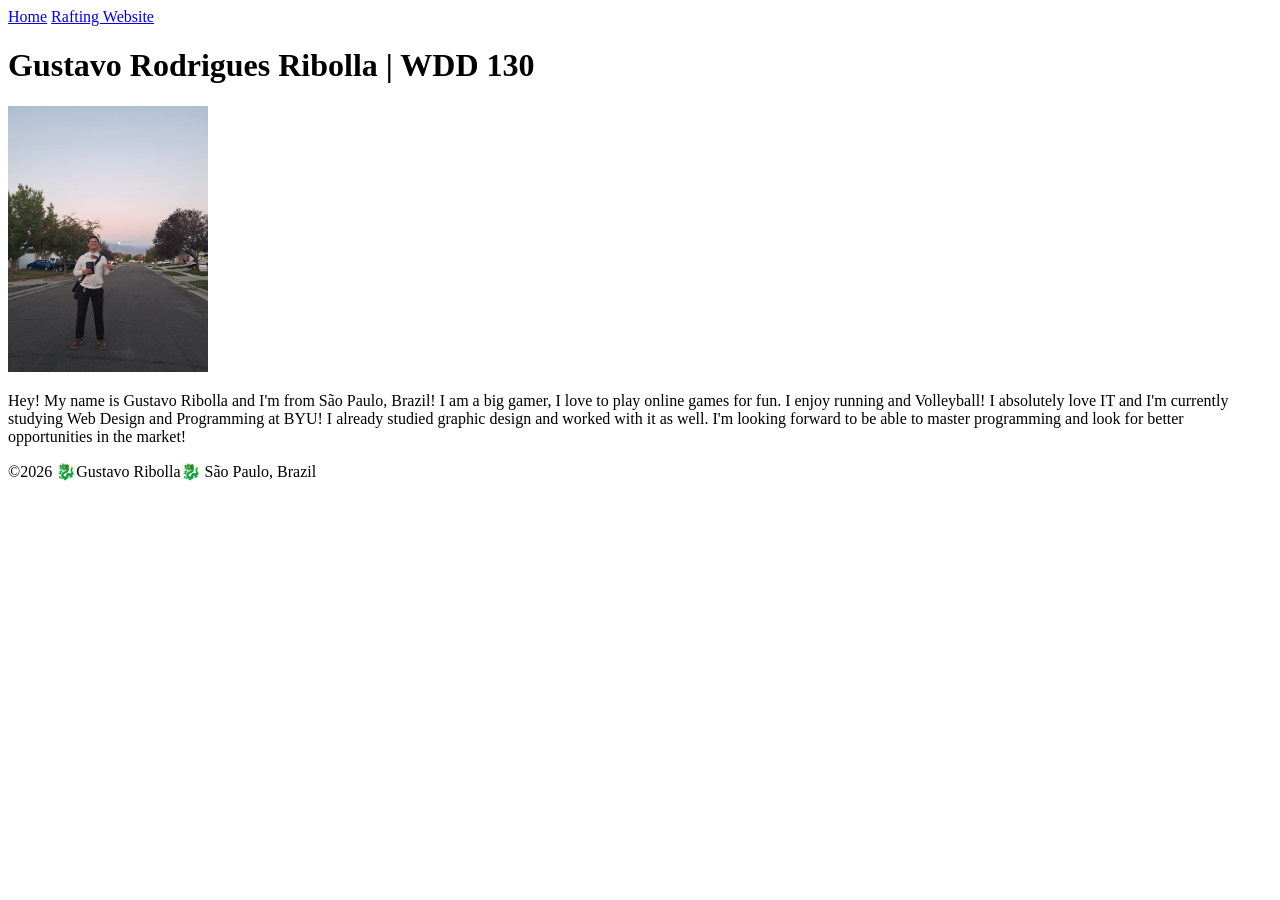
==== index.html @ 9d4d8631 "changes and changes" ====
<!DOCTYPE html>
<html lang="en">

<head>
    <meta charset="UTF-8">
    <meta name="viewport" content="width=device-width, initial-scale=1.0">
    <title>Gustavo Rodrigues Ribolla | WDD 130</title>
    <link rel="stylesheet" href="styles/styles.css">
</head>

<body>
    <header>
        <nav>
            <a href="#">Home</a>
            <a href="wwr/">Rafting Website</a>
        </nav>
    </header>
    <main>
        <h1>Gustavo Rodrigues Ribolla | WDD 130</h1>
        <img src="images/profile.jpg" alt="Gustavo Rodrigues Ribolla" width="200">
        <p>Hey! My name is Gustavo Ribolla and I'm from São Paulo, Brazil!
            I am a big gamer, I love to play online games for fun.
            I enjoy running and Volleyball! I absolutely love IT
            and I'm currently studying Web Design and Programming
            at BYU! I already studied graphic design and worked with it
            as well. I'm looking forward to be able to master programming
            and look for better opportunities in the market!
        </p>
    </main>
    <footer>
        <p>©2026 🐉Gustavo Ribolla🐉 São Paulo, Brazil </p>
    </footer>
</body>

</html>
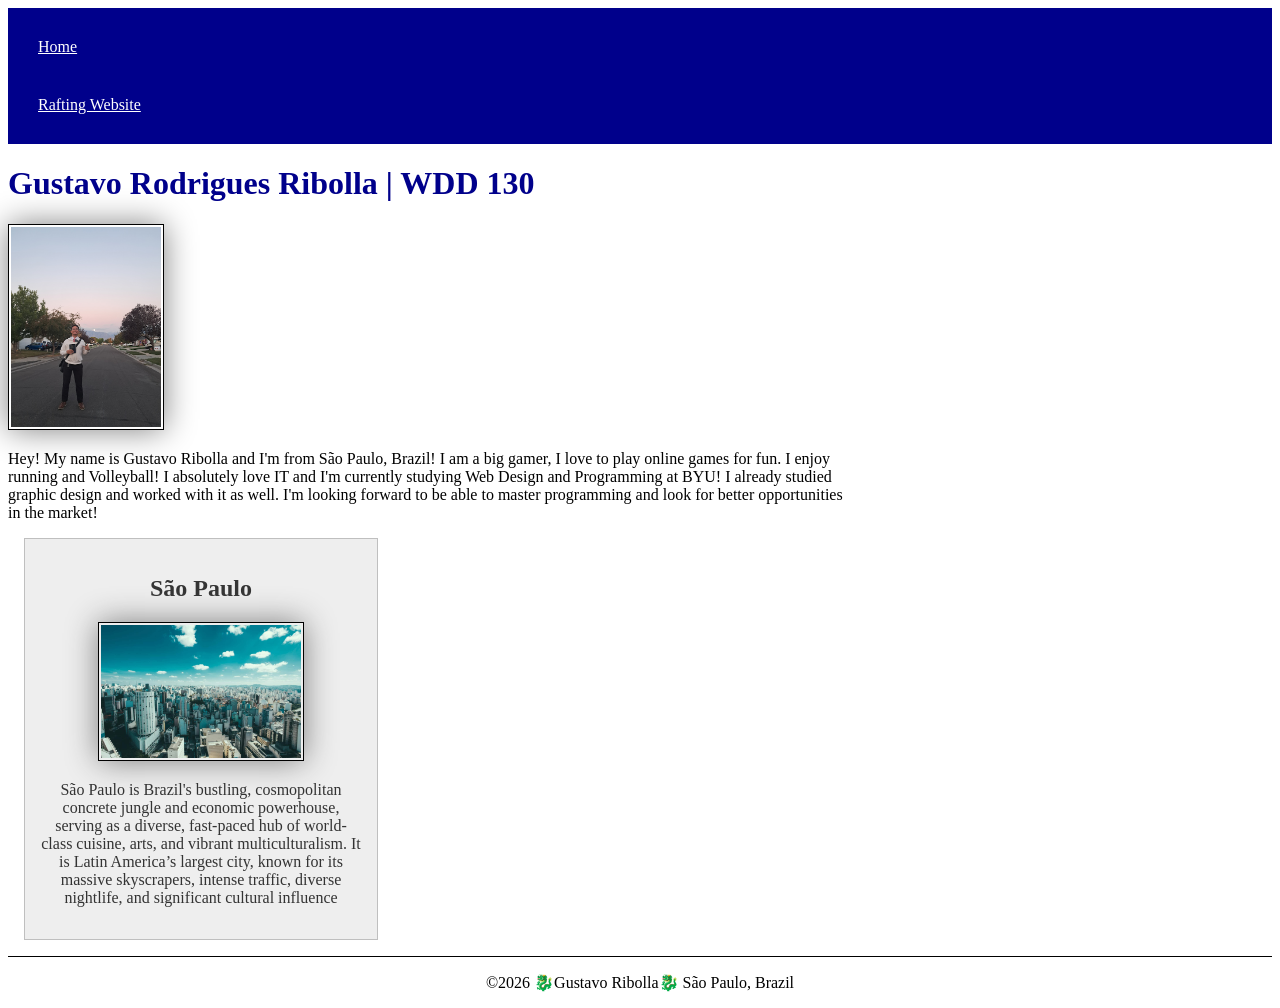
==== commit e88f8c09: "changes" ====
--- a/index.html
+++ b/index.html
@@ -6,6 +6,10 @@
     <meta name="viewport" content="width=device-width, initial-scale=1.0">
     <title>Gustavo Rodrigues Ribolla | WDD 130</title>
     <link rel="stylesheet" href="styles/styles.css">
+    <meta name="description"
+      content="Hey! My name is Gustavo Ribolla, I'm currently studying web development at BYU!
+    the whole purpose of the page is to inform you about who I am and facilitate future connections!">
+    <meta name="author" content="Gustavo Ribolla">
 </head>
 
 <body>
@@ -27,6 +31,14 @@
             and look for better opportunities in the market!
         </p>
     </main>
+    <aside>
+        <h2>São Paulo</h2>
+        <img src="styles/sao paulo opt.jpg" alt="São Paulo Big City">
+        <p>São Paulo is Brazil's bustling, cosmopolitan concrete jungle and economic powerhouse,
+            serving as a diverse, fast-paced hub of world-class cuisine, arts, and vibrant
+            multiculturalism. It is Latin America’s largest city, known for its massive skyscrapers,
+            intense traffic, diverse nightlife, and significant cultural influence</p>
+    </aside>
     <footer>
         <p>©2026 🐉Gustavo Ribolla🐉 São Paulo, Brazil </p>
     </footer>
--- a/styles/styles.css
+++ b/styles/styles.css
@@ -0,0 +1,56 @@
+nav {
+    background-color: darkblue;
+    padding: 10px;
+}
+
+nav a {
+    color: white;
+    display: block;
+    padding: 20px;
+}
+
+h1 {
+    color: darkblue;
+}
+
+img {
+    width: 150px;
+    height: auto;
+    border: 1px solid black;
+    padding: 2px;
+    box-shadow: 0 0 30px gray;
+}
+
+p {
+    padding: 0;
+}
+
+main {
+    max-width: 840px;
+}
+
+aside {
+    width: 20rem;
+    margin: 1rem;
+    border: 1px solid rgb(0 0 0 / 0.2);
+    padding: 1rem;
+    background-color: #eee;
+    color: #333;
+    text-align: center;
+}
+
+aside img {
+    width: 200px;
+    height: auto;
+}
+
+main img {
+    width: 150px;
+    height: auto;
+}
+
+footer {
+    margin-top: 15px;
+    border-top: 1px solid #000;
+    text-align: center;
+}
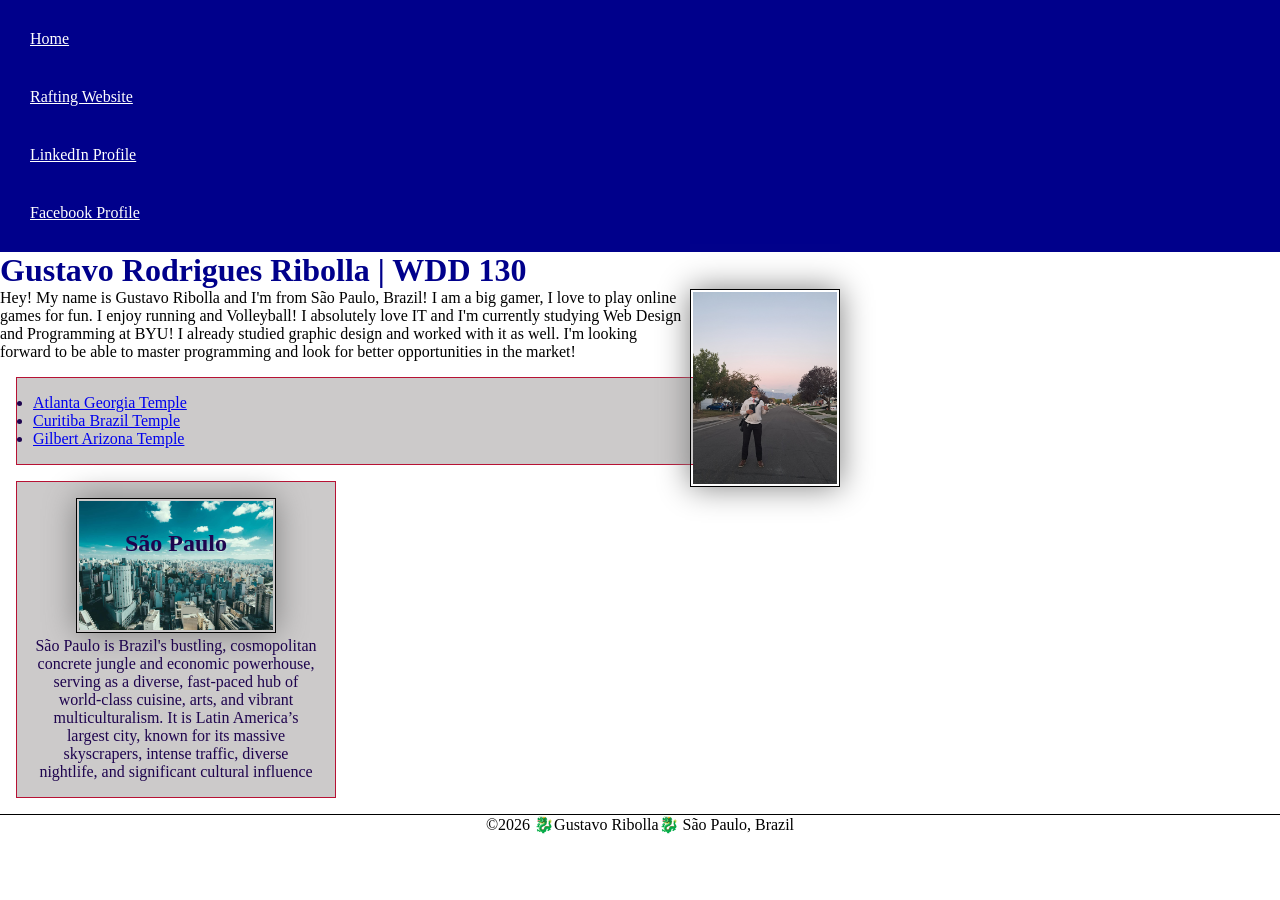
==== commit 547595c1: "week 3" ====
--- a/index.html
+++ b/index.html
@@ -4,12 +4,11 @@
 <head>
     <meta charset="UTF-8">
     <meta name="viewport" content="width=device-width, initial-scale=1.0">
-    <title>Gustavo Rodrigues Ribolla | WDD 130</title>
+    <title>WDD 130 | Gustavo Rodrigues Ribolla </title>
+    <meta name="description" content="Hey! I'm Gustavo Ribolla, studying 
+    web development at BYU. This page shares who I am and helps create future connections.">
+    <meta name="author" content="Gustavo Ribolla">
     <link rel="stylesheet" href="styles/styles.css">
-    <meta name="description"
-      content="Hey! My name is Gustavo Ribolla, I'm currently studying web development at BYU!
-    the whole purpose of the page is to inform you about who I am and facilitate future connections!">
-    <meta name="author" content="Gustavo Ribolla">
 </head>
 
 <body>
@@ -17,6 +16,10 @@
         <nav>
             <a href="#">Home</a>
             <a href="wwr/">Rafting Website</a>
+            <a href="www.linkedin.com/in/gustavo-ribolla-304529262" target="_blank">LinkedIn
+                Profile</a>
+            <a href="https://www.facebook.com/gustavo.ribolla.9" target="_blank">Facebook
+                Profile</a>
         </nav>
     </header>
     <main>
@@ -30,10 +33,18 @@
             as well. I'm looking forward to be able to master programming
             and look for better opportunities in the market!
         </p>
+        <ul class="box">
+            <li><a href="https://newsroom.churchofjesuschrist.org/article/atlanta-georgia-temple"
+                  target="_blank">Atlanta Georgia Temple</a></li>
+            <li><a href="https://newsroom.churchofjesuschrist.org/article/curitiba-brazil-temple"
+                  target="_blank">Curitiba Brazil Temple</a></li>
+            <li><a href="https://newsroom.churchofjesuschrist.org/article/gilbert-arizona-temple"
+                  target="_blank">Gilbert Arizona Temple</a></li>
+        </ul>
     </main>
-    <aside>
+    <aside class="box">
         <h2>São Paulo</h2>
-        <img src="styles/sao paulo opt.jpg" alt="São Paulo Big City">
+        <img src="styles/saopaulo.jpg" alt="São Paulo Big City">
         <p>São Paulo is Brazil's bustling, cosmopolitan concrete jungle and economic powerhouse,
             serving as a diverse, fast-paced hub of world-class cuisine, arts, and vibrant
             multiculturalism. It is Latin America’s largest city, known for its massive skyscrapers,
--- a/styles/styles.css
+++ b/styles/styles.css
@@ -25,6 +25,12 @@
     padding: 0;
 }
 
+* {
+    box-sizing: border-box;
+    margin: 0;
+    padding: 0;
+}
+
 main {
     max-width: 840px;
 }
@@ -32,25 +38,44 @@
 aside {
     width: 20rem;
     margin: 1rem;
-    border: 1px solid rgb(0 0 0 / 0.2);
-    padding: 1rem;
-    background-color: #eee;
-    color: #333;
     text-align: center;
+    position: relative;
 }
 
 aside img {
     width: 200px;
     height: auto;
+    text-align: center;
+}
+
+aside h2 {
+    position: absolute;
+    left: 50%;
+    transform: translateX(-50%);
+    top: 3rem;
 }
 
 main img {
     width: 150px;
     height: auto;
+    border: 1px solid black;
+    padding: 2px;
+    box-shadow: 0 0 30px gray;
+    float: right;
 }
 
 footer {
     margin-top: 15px;
     border-top: 1px solid #000;
     text-align: center;
+}
+
+/* Class Selectors */
+.box {
+    border: 1px solid#b71234;
+    height: auto;
+    padding: 1rem;
+    background-color: #cccaca;
+    color: #1e044e;
+    margin: 1rem;
 }
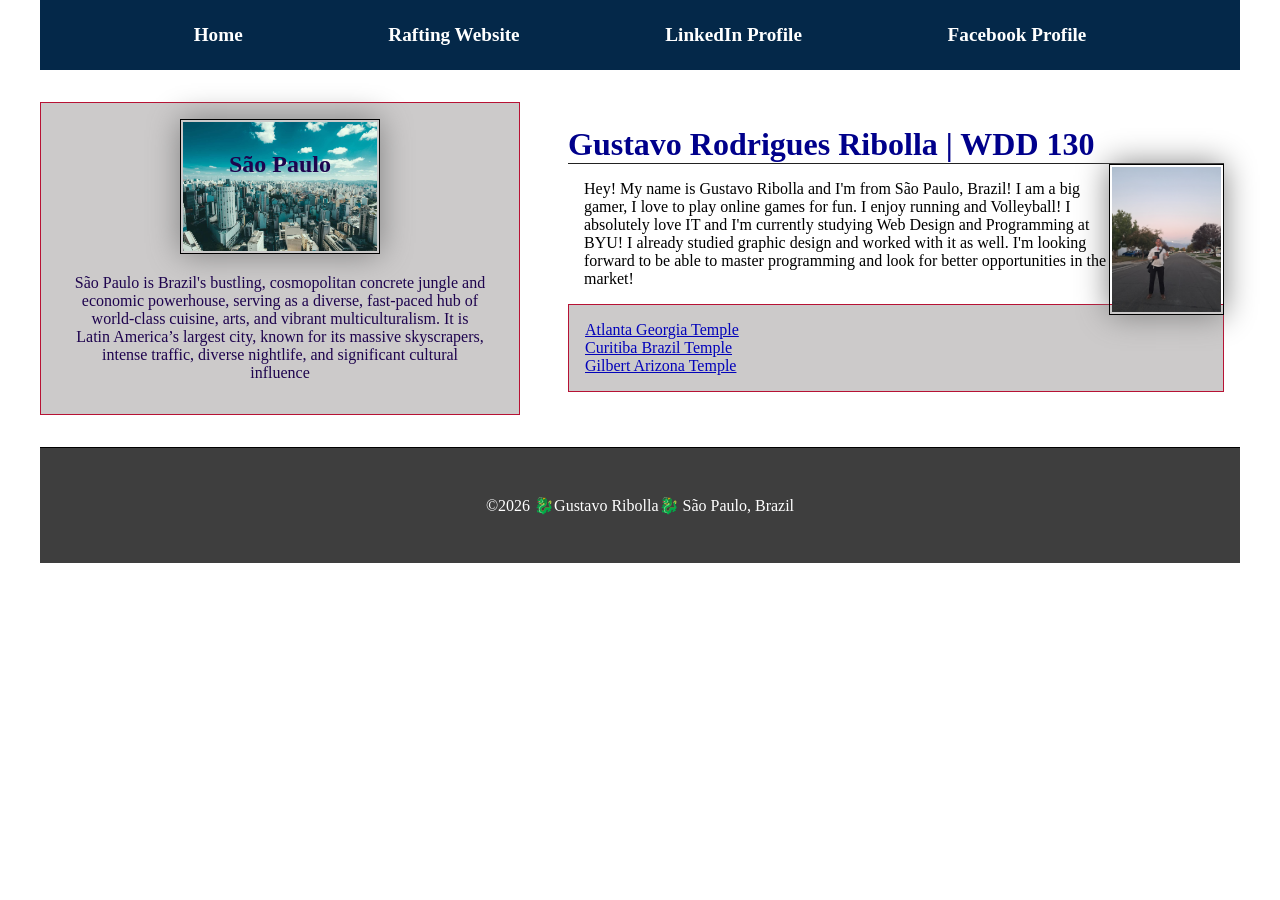
==== commit 33dcb73b: "week 4 code along" ====
--- a/index.html
+++ b/index.html
@@ -22,34 +22,38 @@
                 Profile</a>
         </nav>
     </header>
-    <main>
-        <h1>Gustavo Rodrigues Ribolla | WDD 130</h1>
-        <img src="images/profile.jpg" alt="Gustavo Rodrigues Ribolla" width="200">
-        <p>Hey! My name is Gustavo Ribolla and I'm from São Paulo, Brazil!
-            I am a big gamer, I love to play online games for fun.
-            I enjoy running and Volleyball! I absolutely love IT
-            and I'm currently studying Web Design and Programming
-            at BYU! I already studied graphic design and worked with it
-            as well. I'm looking forward to be able to master programming
-            and look for better opportunities in the market!
-        </p>
-        <ul class="box">
-            <li><a href="https://newsroom.churchofjesuschrist.org/article/atlanta-georgia-temple"
-                  target="_blank">Atlanta Georgia Temple</a></li>
-            <li><a href="https://newsroom.churchofjesuschrist.org/article/curitiba-brazil-temple"
-                  target="_blank">Curitiba Brazil Temple</a></li>
-            <li><a href="https://newsroom.churchofjesuschrist.org/article/gilbert-arizona-temple"
-                  target="_blank">Gilbert Arizona Temple</a></li>
-        </ul>
-    </main>
-    <aside class="box">
-        <h2>São Paulo</h2>
-        <img src="styles/saopaulo.jpg" alt="São Paulo Big City">
-        <p>São Paulo is Brazil's bustling, cosmopolitan concrete jungle and economic powerhouse,
-            serving as a diverse, fast-paced hub of world-class cuisine, arts, and vibrant
-            multiculturalism. It is Latin America’s largest city, known for its massive skyscrapers,
-            intense traffic, diverse nightlife, and significant cultural influence</p>
-    </aside>
+
+    <div class="grid">
+        <main>
+            <h1>Gustavo Rodrigues Ribolla | WDD 130</h1>
+            <img src="images/profile.jpg" alt="Gustavo Rodrigues Ribolla" width="200">
+            <p>Hey! My name is Gustavo Ribolla and I'm from São Paulo, Brazil!
+                I am a big gamer, I love to play online games for fun.
+                I enjoy running and Volleyball! I absolutely love IT
+                and I'm currently studying Web Design and Programming
+                at BYU! I already studied graphic design and worked with it
+                as well. I'm looking forward to be able to master programming
+                and look for better opportunities in the market!
+            </p>
+            <ul class="box">
+                <li><a href="https://newsroom.churchofjesuschrist.org/article/atlanta-georgia-temple"
+                      target="_blank">Atlanta Georgia Temple</a></li>
+                <li><a href="https://newsroom.churchofjesuschrist.org/article/curitiba-brazil-temple"
+                      target="_blank">Curitiba Brazil Temple</a></li>
+                <li><a href="https://newsroom.churchofjesuschrist.org/article/gilbert-arizona-temple"
+                      target="_blank">Gilbert Arizona Temple</a></li>
+            </ul>
+        </main>
+        <aside class="box">
+            <h2>São Paulo</h2>
+            <img src="styles/saopaulo.jpg" alt="São Paulo Big City">
+            <p>São Paulo is Brazil's bustling, cosmopolitan concrete jungle and economic powerhouse,
+                serving as a diverse, fast-paced hub of world-class cuisine, arts, and vibrant
+                multiculturalism. It is Latin America’s largest city, known for its massive
+                skyscrapers,
+                intense traffic, diverse nightlife, and significant cultural influence</p>
+        </aside>
+    </div>
     <footer>
         <p>©2026 🐉Gustavo Ribolla🐉 São Paulo, Brazil </p>
     </footer>
--- a/styles/styles.css
+++ b/styles/styles.css
@@ -22,7 +22,7 @@
 }
 
 p {
-    padding: 0;
+    padding: 1rem;
 }
 
 * {
@@ -31,13 +31,51 @@
     padding: 0;
 }
 
+a {
+    color: rgb(3, 3, 186);
+}
+
+header,
+.grid,
+footer {
+    max-width: 1200px;
+    margin: 0 auto;
+}
+
+nav {
+    background-color: #042849;
+    padding: 1rem;
+    display: flex;
+    justify-content: space-evenly;
+    align-items: center;
+}
+
+nav a {
+    display: block;
+    padding: 0.5rem;
+    text-decoration: none;
+    font-size: 1.2rem;
+    font-weight: 700;
+    color: #fff;
+
+    /*shorthand for white and #ffffff;*/
+}
+
 main {
-    max-width: 840px;
+    max-width: 50rem;
+    grid-column: 2/3;
+    margin: 1rem;
+}
+
+h1 {
+    border-bottom: 1px solid #222;
 }
 
 aside {
-    width: 20rem;
-    margin: 1rem;
+    width: 30rem;
+    position: relative;
+    grid-column: 1/2;
+    grid-row: 1/2;
     text-align: center;
     position: relative;
 }
@@ -56,7 +94,7 @@
 }
 
 main img {
-    width: 150px;
+    width: 115px;
     height: auto;
     border: 1px solid black;
     padding: 2px;
@@ -65,9 +103,17 @@
 }
 
 footer {
+    background-color: #3e3e3e;
+    color: #fff;
+    padding: 2rem 1rem;
     margin-top: 15px;
     border-top: 1px solid #000;
     text-align: center;
+}
+
+ul {
+    list-style: none;
+    padding: 1rem;
 }
 
 /* Class Selectors */
@@ -77,5 +123,12 @@
     padding: 1rem;
     background-color: #cccaca;
     color: #1e044e;
-    margin: 1rem;
+}
+
+.grid {
+    display: grid;
+    align-items: center;
+    gap: 2rem;
+    margin-top: 2rem;
+    margin-bottom: 2rem;
 }
